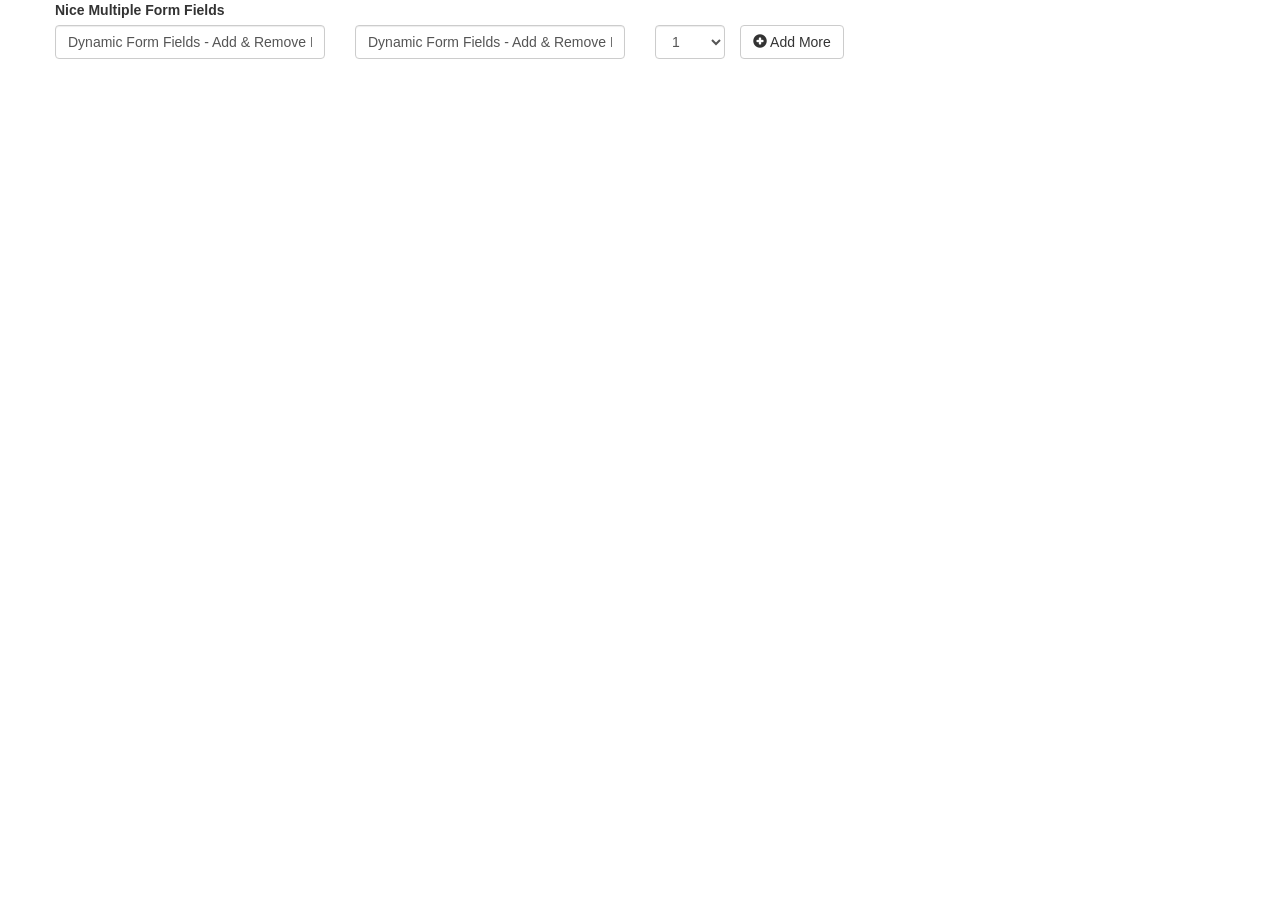
==== skService_v2/src/main/webapp/WEB-INF/view/index.html @ a1f110a5 "push project" ====
<!DOCTYPE html>
<html>
<head>
    <meta charset="utf-8">
    <meta http-equiv="X-UA-Compatible" content="IE=edge,chrome=1">
    <meta name="viewport" content="width=device-width, initial-scale=1.0">

    <title>Dynamically Duplicating a form, by Tristan Denyer</title>
    <link href="http://netdna.bootstrapcdn.com/bootstrap/3.0.0/css/bootstrap.min.css" rel="stylesheet">
    <style>
        /* ==========================================================================
            Demo using Bootstrap 3.0.0
            You don't need any of the following styles for the form to work properly,
            these are just helpers for the demo/test page.
          ========================================================================== */
        #wrapper {
            width:595px;
            margin:0 auto;
        }
        legend {
            margin-top: 20px;
        }
        #attribution {
            font-size:12px;
            color:#999;
            padding:20px;
            margin:20px 0;
            border-top:1px solid #ccc;
        }
        #O_o {
            text-align: center;
            background: #33577b;
            color: #b4c9dd;
            border-bottom: 1px solid #294663;
        }
        #O_o a:link, #O_o a:visited {
            color: #b4c9dd;
            border-bottom: #b4c9dd;
            display: block;
            padding: 8px;
            text-decoration: none;
        }
        #O_o a:hover, #O_o a:active {
            color: #fff;
            border-bottom: #fff;
            text-decoration: none;
        }
        @media only screen and (max-width: 620px), only screen and (max-device-width: 620px) {
            #wrapper {
                width: 90%;
            }
            legend {
                font-size: 24px;
                font-weight: 500;
            }
        }
    </style>
    <script src="//www.ajax.googleapis.com/ajax/libs/jquery/1.11.1/jquery.min.js"></script>

    <script type="text/javascript">
        // if Google is down, it looks to local file...
        if (typeof jQuery == 'undefined') {
            document.write(unescape("%3Cscript src='js/jquery-1.10.2.min.js' type='text/javascript'%3E%3C/script%3E"));
        }
    </script>
    <script type="text/javascript" src="js/clone-form-td.js"></script>
    <script src="http://netdna.bootstrapcdn.com/bootstrap/3.0.0/js/bootstrap.min.js"></script> <!-- only added as a smoke test for js conflicts -->
</head>

<body>
<div class="container">
    <div class="row">
        <div class="control-group" id="fields">
            <label class="control-label" for="field1">Nice Multiple Form Fields</label>
            <div class="controls">
                <form role="form" autocomplete="off">
                    <div class="row">
                        <div class="col-md-3">
                            <input class="form-control" placeholder="Name this snippet" name="voca" type="text" value="Dynamic Form Fields - Add &amp; Remove BS3">
                        </div>
                        <div class="col-md-3">
                            <input class="form-control" placeholder="Name this snippet" name="vocatrans" type="text" value="Dynamic Form Fields - Add &amp; Remove BS3">
                        </div>
                        <div class="col-md-1">
                            <select class="form-control">
                                <option>1</option>
                                <option>2</option>
                                <option>3</option>
                                <option>4</option>
                                <option>5</option>
                            </select>
                        </div>
                        <button type="button" class="btn btn-default" id="btn-add">
                            <span class="glyphicon glyphicon-plus-sign" aria-hidden="true"></span> Add More
                        </button>
                    </div>
                </form>
                <br>

            </div>
        </div>
    </div>
</div>
</body>
</html>
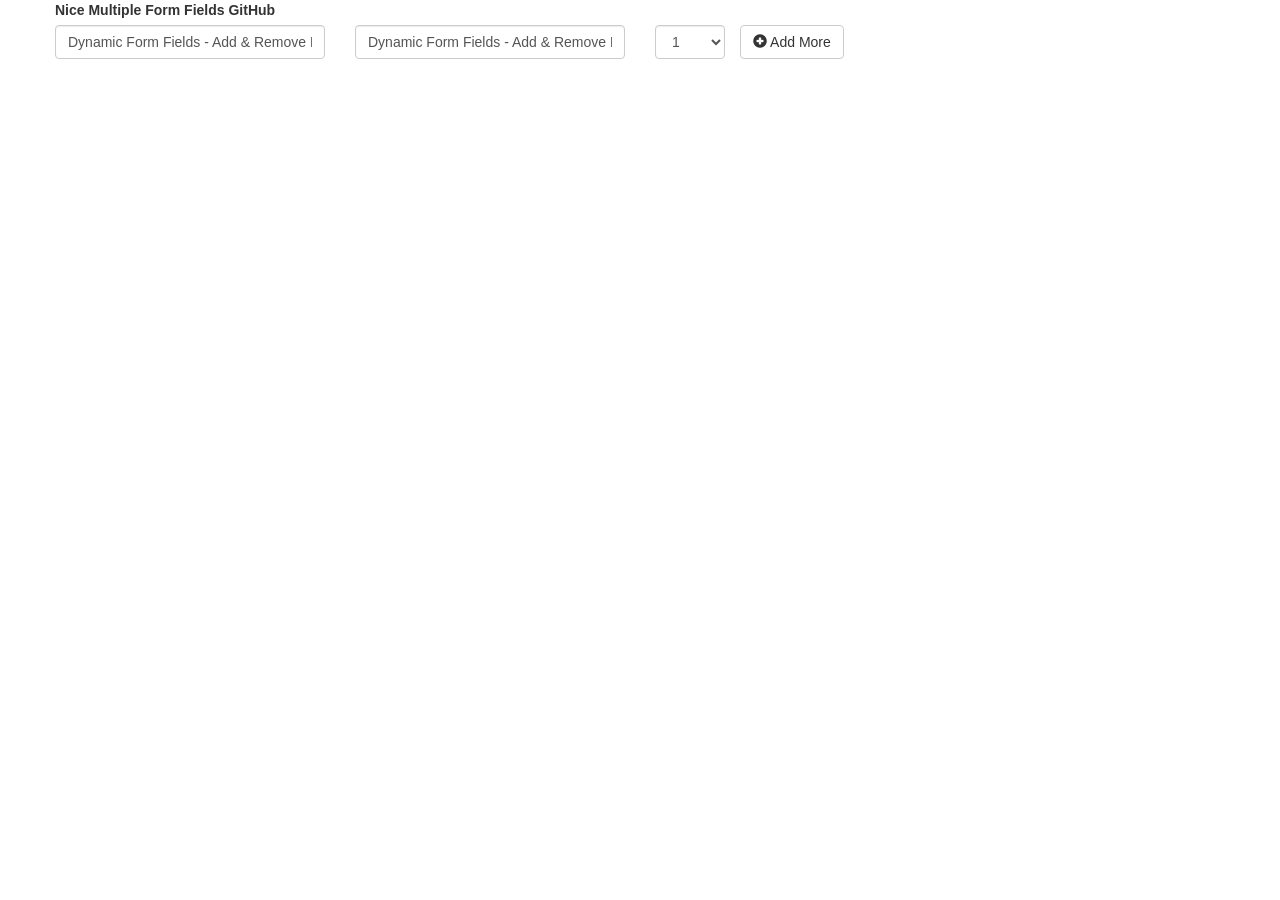
==== commit 2cc5a5ae: "test commit" ====
--- a/skService_v2/src/main/webapp/WEB-INF/view/index.html
+++ b/skService_v2/src/main/webapp/WEB-INF/view/index.html
@@ -71,7 +71,7 @@
 <div class="container">
     <div class="row">
         <div class="control-group" id="fields">
-            <label class="control-label" for="field1">Nice Multiple Form Fields</label>
+            <label class="control-label" for="field1">Nice Multiple Form Fields GitHub</label>
             <div class="controls">
                 <form role="form" autocomplete="off">
                     <div class="row">
